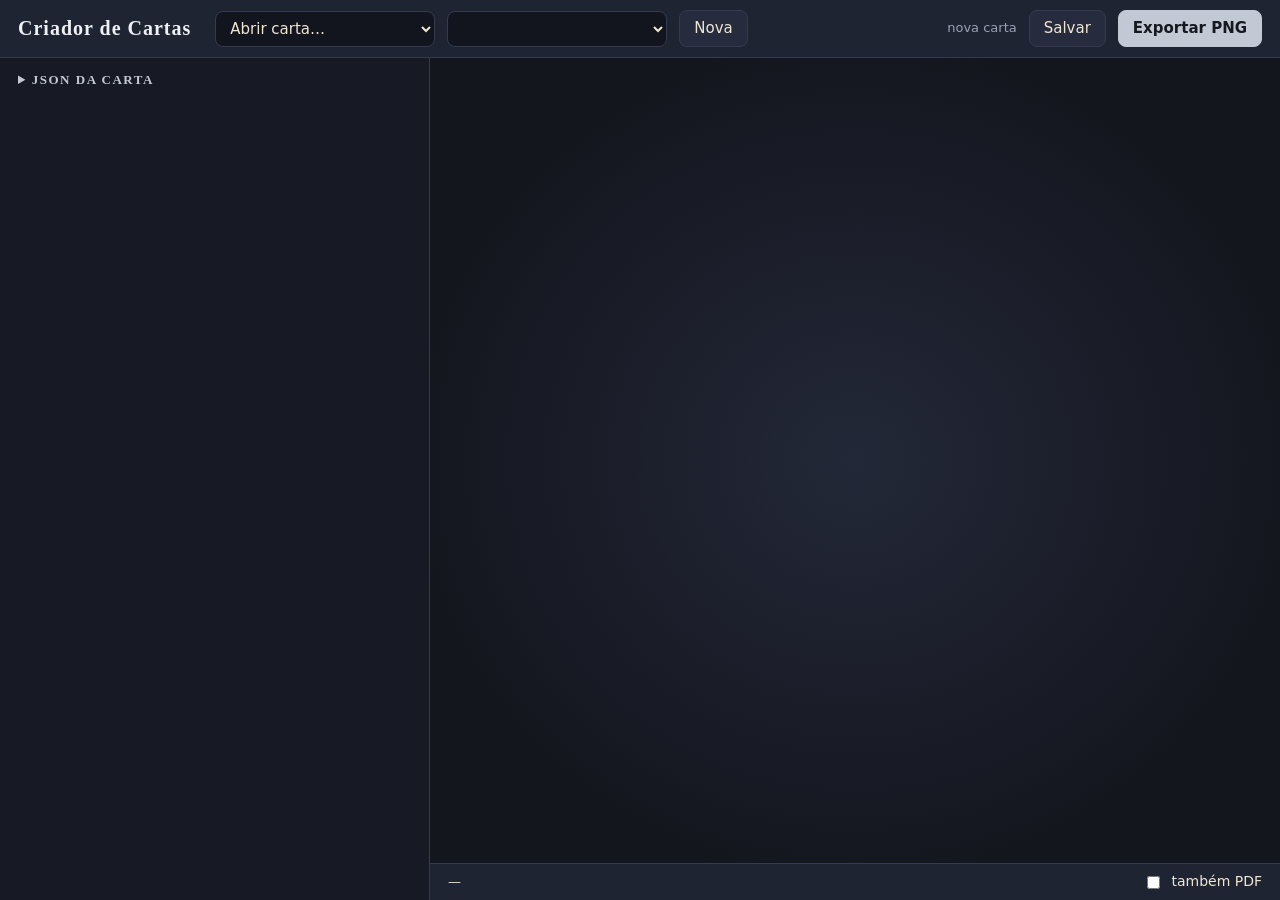
==== app/index.html @ af1a57b7 "Frames das cartas, gerador e app de teste Frame comum para todos os tipos de carta (ação, personagem" ====
<!doctype html>
<html lang="pt-BR">
<head>
<meta charset="utf-8">
<meta name="viewport" content="width=device-width, initial-scale=1">
<title>Criador de Cartas</title>
<link rel="icon" href="data:,">
<style>
  @font-face { font-family: "Cinzel"; src: url("/raiz/frames/fontes/Cinzel.ttf"); font-weight: 400 900; }
  @font-face { font-family: "Source Sans 3"; src: url("/raiz/frames/fontes/SourceSans3.ttf"); font-weight: 200 900; }

  :root {
    --fundo: #171a24; --painel: #1f2433; --painel-2: #262c3d; --linha: #343b50;
    --prata: #c3c9d4; --prata-clara: #eef0f4; --creme: #efe6d2; --cinza: #9aa0b4;
    --erro: #ff7a7a; --aviso: #f0c062; --ok: #7fd18b;
  }
  * { box-sizing: border-box; }
  body { margin: 0; background: var(--fundo); color: var(--creme); font: 15px/1.4 "Source Sans 3", system-ui, sans-serif; height: 100vh; display: flex; flex-direction: column; }
  button, input, select, textarea { font: inherit; color: inherit; }

  header {
    display: flex; align-items: center; gap: 12px; flex-wrap: wrap;
    padding: 10px 18px; background: var(--painel); border-bottom: 1px solid var(--linha);
  }
  header h1 { font: 700 20px "Cinzel", serif; margin: 0 12px 0 0; color: var(--prata-clara); letter-spacing: 1px; }
  .espaco { flex: 1; }
  .estado { font-size: 13px; color: var(--cinza); }
  .estado.sujo { color: var(--aviso); }

  .botao {
    background: var(--painel-2); border: 1px solid var(--linha); border-radius: 8px;
    padding: 7px 14px; cursor: pointer;
  }
  .botao:hover { border-color: var(--prata); }
  .botao.principal { background: var(--prata); border-color: var(--prata); color: #15181f; font-weight: 700; }
  .botao.principal:hover { background: var(--prata-clara); }
  .botao:disabled { opacity: .5; cursor: wait; }
  select, input[type=text], input[type=number], textarea {
    background: #12151e; border: 1px solid var(--linha); border-radius: 8px; padding: 7px 10px; width: 100%;
  }
  select:focus, input:focus, textarea:focus { outline: none; border-color: var(--prata); }
  header select { width: auto; min-width: 220px; }

  main { flex: 1; min-height: 0; display: grid; grid-template-columns: 430px 1fr; }
  aside { overflow-y: auto; padding: 14px 18px 40px; border-right: 1px solid var(--linha); }

  fieldset { border: none; margin: 0 0 18px; padding: 0; }
  legend { font: 700 13px "Cinzel", serif; letter-spacing: 1.5px; color: var(--prata); text-transform: uppercase; margin-bottom: 8px; padding: 0; }
  label { display: block; font-size: 13px; color: var(--cinza); margin: 10px 0 4px; }
  .linha { display: grid; grid-template-columns: 1fr 1fr 1fr; gap: 10px; }
  .linha label { margin-top: 0; }
  .dica { font-size: 12px; color: var(--cinza); margin-top: 4px; }
  textarea { resize: vertical; min-height: 70px; }
  .check { display: flex; align-items: center; gap: 8px; color: var(--creme); font-size: 14px; margin-top: 10px; }

  .segmentado { display: inline-flex; border: 1px solid var(--linha); border-radius: 8px; overflow: hidden; }
  .segmentado button { background: #12151e; border: none; padding: 6px 16px; cursor: pointer; font-family: "Cinzel", serif; font-weight: 700; }
  .segmentado button + button { border-left: 1px solid var(--linha); }
  .segmentado button.ativo { background: var(--prata); color: #15181f; }

  .fichas { display: flex; flex-wrap: wrap; gap: 6px; }
  .ficha {
    position: relative; display: flex; align-items: center; gap: 6px;
    background: #12151e; border: 1px solid var(--linha); border-radius: 20px;
    padding: 4px 12px 4px 5px; cursor: pointer; font-size: 14px;
  }
  .ficha img { width: 24px; height: 24px; }
  .ficha.estandarte img { width: 20px; height: 25px; }
  .ficha:hover { border-color: var(--cinza); }
  .ficha.ativo { border-color: var(--prata); background: #262a33; }
  .ficha .ordem {
    position: absolute; top: -6px; right: -4px; min-width: 17px; height: 17px; border-radius: 9px;
    background: var(--prata); color: #15181f; font-size: 11px; font-weight: 700;
    display: none; align-items: center; justify-content: center;
  }
  .ficha.ativo .ordem { display: flex; }
  .ficha.ativo .ordem:empty { display: none; }

  .stepper { display: flex; align-items: center; gap: 0; }
  .stepper button { width: 34px; height: 36px; background: var(--painel-2); border: 1px solid var(--linha); cursor: pointer; }
  .stepper button:first-child { border-radius: 8px 0 0 8px; }
  .stepper button:last-child { border-radius: 0 8px 8px 0; }
  .stepper input { border-radius: 0; text-align: center; width: 56px; height: 36px; }

  input[type=range] { width: 100%; accent-color: var(--prata); }
  details summary { cursor: pointer; color: var(--prata); font: 700 13px "Cinzel", serif; letter-spacing: 1.5px; text-transform: uppercase; }
  #json { font: 13px/1.4 Consolas, monospace; min-height: 260px; margin-top: 8px; }
  #json.invalido { border-color: var(--erro); }

  section.previa { display: flex; flex-direction: column; min-width: 0; min-height: 0; }
  .palco { flex: 1; min-height: 0; position: relative; overflow: hidden; display: flex; align-items: center; justify-content: center; padding: 20px;
           background: radial-gradient(ellipse at center, #232838 0%, #14161e 75%); }
  .palco iframe { border: none; background: transparent; transform-origin: center center; flex: none; }
  .barra-previa { display: flex; align-items: center; gap: 10px; padding: 8px 18px; border-top: 1px solid var(--linha); background: var(--painel); font-size: 13px; }
  .mensagens { max-height: 150px; overflow-y: auto; padding: 0 18px; background: var(--painel); }
  .mensagens div { padding: 3px 0; font-size: 13px; }
  .mensagens .erro { color: var(--erro); }
  .mensagens .aviso { color: var(--aviso); }
  .mensagens .ok { color: var(--ok); }
  .exportadas { display: flex; gap: 10px; padding: 8px 18px 12px; background: var(--painel); flex-wrap: wrap; }
  .exportadas a img { height: 120px; border-radius: 6px; display: block; }
  .exportadas:empty { display: none; }
  .arte-controle + .arte-controle { margin-top: 6px; }
  .sem-campos { color: var(--cinza); font-size: 13px; }
  .abas { display: flex; gap: 0; margin: 4px 0 14px; border-bottom: 1px solid var(--linha); }
  .abas button {
    background: none; border: none; border-bottom: 2px solid transparent; margin-bottom: -1px;
    padding: 8px 16px; cursor: pointer; color: var(--cinza);
    font: 700 13px "Cinzel", serif; letter-spacing: 1.5px; text-transform: uppercase;
  }
  .abas button.ativo { color: var(--prata-clara); border-bottom-color: var(--prata); }
</style>
</head>
<body>
<header>
  <h1>Criador de Cartas</h1>
  <select id="abrir" title="Abrir uma carta de cards/"><option value="">Abrir carta…</option></select>
  <select id="novo-tipo" title="Tipo da nova carta"></select>
  <button class="botao" id="nova">Nova</button>
  <span class="espaco"></span>
  <span class="estado" id="estado">nova carta</span>
  <button class="botao" id="salvar" title="Ctrl+S">Salvar</button>
  <button class="botao principal" id="exportar">Exportar PNG</button>
</header>

<main>
  <aside>
    <div id="formulario"></div>
    <details id="det-json">
      <summary>JSON da carta</summary>
      <textarea id="json" spellcheck="false"></textarea>
      <div class="dica" id="json-erro"></div>
    </details>
  </aside>

  <section class="previa">
    <div class="palco" id="palco"><iframe id="quadro" title="Pré-visualização"></iframe></div>
    <div class="barra-previa">
      <span id="resumo">—</span>
      <span class="espaco"></span>
      <label class="check" style="margin:0"><input type="checkbox" id="exportar-pdf"> também PDF</label>
    </div>
    <div class="mensagens" id="mensagens"></div>
    <div class="exportadas" id="exportadas"></div>
  </section>
</main>

<script>
const $ = s => document.querySelector(s);
const estado = { cfg: null, carta: {}, arquivo: null, sujo: false, timer: null, pedido: 0, chaveForm: "" };
const DICA_CHAVES = "Palavras-chave vão no texto (ex.: Escudo 2. Distante.); as que têm ícone aparecem sozinhas na carta.";
const NOMES_TIPO = { acao: "Ação", personagem: "Personagem", item: "Item lendário", campo: "Campo de batalha",
                     retiro: "Retiro", runa: "Runa", quest: "Quest" };

async function api(caminho, corpo) {
  const r = await fetch(caminho, corpo === undefined ? {} : {
    method: "POST", headers: { "Content-Type": "application/json" }, body: JSON.stringify(corpo) });
  const d = await r.json();
  if (!r.ok) throw new Error(d.erro || r.statusText);
  return d;
}

function normal(t) {
  return String(t).normalize("NFKD").replace(/[̀-ͯ]/g, "").toLowerCase().replace(/[^a-z0-9]+/g, "-").replace(/^-|-$/g, "");
}

// ---------- caminhos dentro da carta ("frente.poder") ----------

function ler(caminho) {
  return caminho.split(".").reduce((o, k) => (o == null ? undefined : o[k]), estado.carta);
}
function gravar(caminho, valor) {
  const partes = caminho.split(".");
  let o = estado.carta;
  partes.slice(0, -1).forEach((k, i) => { o = (o[k] ??= /^\d+$/.test(partes[i + 1]) ? [] : {}); });
  const ultima = partes.at(-1);
  if (Array.isArray(o)) o[+ultima] = valor ?? "";  // em lista, vazio vira "" para não abrir buraco
  else if (valor === undefined || valor === "") delete o[ultima]; else o[ultima] = valor;
}

// ---------- controles do formulário ----------
// Cada controle devolve um elemento e registra uma função que relê o valor da carta.

let atualizadores = [];
const aoAtualizar = f => atualizadores.push(f);
const livre = (el, forcar) => forcar || document.activeElement !== el;

function el(tag, attrs = {}, ...filhos) {
  const e = document.createElement(tag);
  for (const [k, v] of Object.entries(attrs)) {
    if (k === "class") e.className = v; else if (k.startsWith("on")) e[k] = v; else e.setAttribute(k, v);
  }
  for (const f of filhos) if (f != null) e.append(f);
  return e;
}
const rotulo = (texto, dica) => el("label", {}, texto, dica ? el("span", { class: "dica" }, " " + dica) : null);

function texto(campo, nome, { ph = "" } = {}) {
  const i = el("input", { type: "text", placeholder: ph });
  i.oninput = () => { gravar(campo, i.value); alterou(); };
  aoAtualizar(f => { if (livre(i, f)) i.value = ler(campo) ?? ""; });
  return el("div", {}, rotulo(nome), i);
}

function area(campo, nome, { dica = "", linhas = 3 } = {}) {
  const i = el("textarea", { rows: linhas });
  i.oninput = () => { gravar(campo, i.value); alterou(); };
  aoAtualizar(f => { if (livre(i, f)) i.value = ler(campo) ?? ""; });
  return el("div", {}, rotulo(nome), i, dica ? el("div", { class: "dica" }, dica) : null);
}

// vazio: o que gravar quando o campo fica em branco (undefined apaga a chave)
function numero(campo, nome, { ph = "", vazio = undefined, min = 0 } = {}) {
  const i = el("input", { type: "number", min, placeholder: ph });
  i.oninput = () => { gravar(campo, i.value === "" ? vazio : (i.value === "X" ? "X" : +i.value)); alterou(); };
  aoAtualizar(f => { if (livre(i, f)) i.value = ler(campo) ?? ""; });
  return el("div", {}, rotulo(nome), i);
}

function check(campo, nome, { aoMudar } = {}) {
  const i = el("input", { type: "checkbox" });
  i.onchange = () => { aoMudar ? aoMudar(i.checked) : gravar(campo, i.checked || undefined); alterou(); };
  aoAtualizar(() => { i.checked = !!ler(campo); });
  return el("label", { class: "check" }, i, " " + nome);
}

function stepper(campo, nome) {
  const i = el("input", { type: "number", min: 0 });
  const mudar = v => { gravar(campo, Math.max(0, v)); alterou(); };
  i.oninput = () => mudar(+i.value || 0);
  aoAtualizar(f => { if (livre(i, f)) i.value = ler(campo) || 0; });
  return el("div", {}, rotulo(nome),
    el("div", { class: "stepper" },
      el("button", { type: "button", onclick: () => mudar((ler(campo) || 0) - 1) }, "−"), i,
      el("button", { type: "button", onclick: () => mudar((ler(campo) || 0) + 1) }, "+")));
}

function ato(campo, nome, { opcional = false } = {}) {
  const opcoes = (opcional ? [["", "—"]] : []).concat([[1, "I"], [2, "II"], [3, "III"]]);
  const caixa = el("div", { class: "segmentado" });
  for (const [v, t] of opcoes) {
    caixa.append(el("button", { type: "button", "data-v": v, onclick: () => { gravar(campo, v === "" ? undefined : v); alterou(); } }, t));
  }
  aoAtualizar(() => {
    const atual = ler(campo) ?? (opcional ? "" : 1);
    for (const b of caixa.children) b.classList.toggle("ativo", b.dataset.v == atual);
  });
  return el("div", {}, rotulo(nome), caixa);
}

function selecao(campo, nome, opcoes, { aoMudar } = {}) {
  const s = el("select");
  for (const [v, t] of opcoes) s.add(new Option(t, v));
  s.onchange = () => { gravar(campo, s.value); if (aoMudar) aoMudar(s.value); alterou(); };
  aoAtualizar(() => {
    const atual = normal(ler(campo) ?? "");
    const op = [...s.options].find(o => normal(o.value) === atual);
    s.value = op ? op.value : "";
  });
  return el("div", {}, rotulo(nome), s);
}

// fichas clicáveis com ícone; max limita a quantidade; unico grava uma string em vez de lista
function fichas(campo, nome, fonte, { max = Infinity, unico = false, dica = "" } = {}) {
  const caixa = el("div", { class: "fichas" });
  const atuais = () => { const v = ler(campo); return v == null || v === "" ? [] : [].concat(v); };
  for (const it of estado.cfg[fonte]) {
    const b = el("button", { type: "button", class: "ficha" + (fonte === "classes" ? " estandarte" : ""), "data-chave": it.chave },
      it.icone ? el("img", { src: it.icone, alt: "" }) : null, el("span", {}, it.nome), el("span", { class: "ordem" }));
    b.onclick = () => {
      let lista = atuais().filter(x => normal(x) !== it.chave);
      if (lista.length === atuais().length) {
        if (unico) lista = [it.chave];
        else if (lista.length >= max) return mensagem("aviso", `No máximo ${max} em "${nome}".`, true);
        else lista.push(it.chave);
      }
      gravar(campo, unico ? lista[0] : lista);
      alterou();
    };
    caixa.append(b);
  }
  aoAtualizar(() => {
    const chaves = atuais().map(normal);
    for (const b of caixa.children) {
      const i = chaves.indexOf(b.dataset.chave);
      b.classList.toggle("ativo", i >= 0);
      b.querySelector(".ordem").textContent = i >= 0 && !unico ? i + 1 : "";
    }
  });
  return el("div", {}, rotulo(nome, dica), caixa);
}

// opção de separar a dupla classe; só aparece com 2 classes
function separarDupla(base = "") {
  const i = el("input", { type: "checkbox" });
  const lbl = el("label", { class: "check" }, i, " Mostrar as duas classes em estandartes separados");
  i.onchange = () => { gravar(base + "classe_dupla", i.checked ? false : undefined); alterou(); };
  aoAtualizar(() => {
    lbl.hidden = [].concat(ler(base + "classes") || []).length !== 2;
    i.checked = ler(base + "classe_dupla") === false;
  });
  return lbl;
}


// arte de um objeto (a carta, ou a frente/verso do personagem)
function arte(base = "") {
  const s = el("select", { class: "arte-controle" });
  const encher = () => {
    s.length = 0;
    s.add(new Option("(sem arte)", ""));
    for (const a of estado.cfg.artes) s.add(new Option(a, a));
  };
  encher();
  s.onchange = () => { gravar(base + "arte", s.value || undefined); alterou(); };
  const envio = el("input", { type: "file", accept: ".png,.jpg,.jpeg,.webp" });
  envio.onchange = async () => {
    const f = envio.files[0];
    if (!f) return;
    try {
      const r = await fetch("/api/arte", { method: "POST", headers: { "X-Nome": encodeURIComponent(f.name) }, body: f });
      const d = await r.json();
      if (!r.ok) throw new Error(d.erro);
      if (!estado.cfg.artes.includes(d.arte)) estado.cfg.artes.push(d.arte);
      encher();
      gravar(base + "arte", d.arte);
      alterou();
      mensagem("ok", `Arte salva em ${d.arte}.`, true);
    } catch (err) { mensagem("erro", "Falha ao enviar a arte: " + err.message, true); }
    envio.value = "";
  };
  const px = el("input", { type: "range", min: 0, max: 100 });
  const py = el("input", { type: "range", min: 0, max: 100 });
  const zm = el("input", { type: "range", min: 1, max: 2.5, step: 0.05 });
  const vx = el("span", { class: "dica" }), vy = el("span", { class: "dica" }), vz = el("span", { class: "dica" });
  const posicao = () => {
    gravar(base + "arte_posicao", px.value == 50 && py.value == 40 ? undefined : `${px.value}% ${py.value}%`);
    gravar(base + "arte_zoom", +zm.value === 1 ? undefined : +zm.value);
    alterou();
  };
  px.oninput = py.oninput = zm.oninput = posicao;
  aoAtualizar(() => {
    const a = ler(base + "arte") || "";
    if (a && ![...s.options].some(o => o.value === a)) s.add(new Option(a + " (não encontrada)", a));
    s.value = a;
    const [x, y] = (ler(base + "arte_posicao") || "50% 40%").split(/\s+/).map(parseFloat);
    px.value = isNaN(x) ? 50 : x; py.value = isNaN(y) ? 40 : y;
    zm.value = ler(base + "arte_zoom") || 1;
    vx.textContent = px.value + "%"; vy.textContent = py.value + "%"; vz.textContent = (+zm.value).toFixed(2) + "×";
  });
  return el("div", {}, s, rotulo("Enviar imagem (salva em arte/)"), envio,
    el("label", {}, "Posição horizontal ", vx), px,
    el("label", {}, "Posição vertical ", vy), py,
    el("label", {}, "Zoom ", vz), zm);
}

// abas: { chave: [título, [elementos]] }; a aba aberta é lembrada em estado.aba
function abas(defs) {
  const chaves = Object.keys(defs);
  if (!chaves.includes(estado.aba)) estado.aba = chaves[0];
  const barra = el("div", { class: "abas" });
  const paineis = {};
  const mostrar = k => {
    estado.aba = k;
    for (const b of barra.children) b.classList.toggle("ativo", b.dataset.aba === k);
    for (const [c, pn] of Object.entries(paineis)) pn.hidden = c !== k;
  };
  for (const [k, [titulo, filhos]] of Object.entries(defs)) {
    barra.append(el("button", { type: "button", "data-aba": k, onclick: () => mostrar(k) }, titulo));
    paineis[k] = el("div", {}, ...filhos);
  }
  mostrar(estado.aba);
  return [barra, ...Object.values(paineis)];
}

const linha = (...filhos) => el("div", { class: "linha", style: `grid-template-columns: repeat(${filhos.length}, 1fr)` }, ...filhos);
const secao = (titulo, ...filhos) => el("fieldset", {}, el("legend", {}, titulo), ...filhos);

// ---------- formulário de cada tipo ----------

// ficha: null (o tipo não pode ser ficha) ou { rotulo, aoMudar }
function secaoCarta(ficha = null) {
  const estrelas = numero("estrelas", "Estrelas", { vazio: 0 });
  aoAtualizar(() => { estrelas.hidden = !!ler("ficha"); });
  return secao("Carta",
    texto("nome", "Nome"),
    linha(texto("numero", "Número", { ph: "001" }), estrelas),
    ficha ? check("ficha", ficha.rotulo, { aoMudar: ficha.aoMudar }) : null,
    ficha ? el("div", { class: "dica" }, "Fichas não têm estrelas (livro, seção 3).") : null);
}
const secaoTexto = (efeito = "Efeito", extra = null) => secao("Texto",
  area("texto", efeito, { dica: "**negrito**, *itálico*; cada linha vira um parágrafo.", linhas: 5 }),
  extra || area("ambientacao", "Ambientação", { linhas: 2 }));
const classes = (base = "") => [fichas(base + "classes", "Classes", "classes", { dica: "(a 1ª fica à esquerda no estandarte duplo)" }), separarDupla(base)];

const FORMULARIOS = {
  acao: () => [
    secaoCarta(),
    secao("Ação",
      ato("ato_minimo", "Ato mínimo"),
      fichas("elementos", "Elementos", "elementos", { max: 3, dica: "(até 3, na ordem do círculo e das cores)" }),
      stepper("custo_carga", "Custo de carga"),
      ...classes(),
      fichas("subtipos", "Subtipos", "subtipos")),
    secaoTexto(),
    secao("Arte", arte()),
  ],

  personagem: () => {
    const fichaOpcao = { rotulo: "Aliado comum (ficha): uma face, sem elemento, nível nem enredo", aoMudar: virarAliadoComum };
    if (estado.carta.ficha) {
      return [secaoCarta(fichaOpcao),
        secao("Aliado comum",
          ...classes(),
          linha(texto("raca", "Raça"), texto("cla", "Clã"), texto("funcao", "Função")),
          linha(numero("poder", "Poder"), el("div"))),
        secaoTexto(), secao("Arte", arte())];
    }
    return [secaoCarta(fichaOpcao),
      secao("Personagem",
        fichas("elemento", "Elemento", "elementos", { unico: true, dica: "(1; gera a runa dele e define a cor)" }),
        ...classes(),
        linha(texto("raca", "Raça"), texto("cla", "Clã"), texto("funcao", "Função"))),
      ...abas({
        frente: ["Frente", [
          secao("Forma base",
            linha(numero("frente.poder", "Poder"), el("div")),
            area("frente.texto", "Efeito", { linhas: 4, dica: DICA_CHAVES })),
          secao("Evolução",
            linha(numero("frente.evolui_nivel", "Nível mínimo", { ph: "no triângulo" }), el("div")),
            area("frente.evolui", "Condição para evoluir", { linhas: 2 })),
          secao("Arte da frente", arte("frente."))]],
        verso: ["Verso", [
          secao("Forma evoluída",
            texto("verso.nome", "Nome"),
            linha(numero("verso.poder", "Poder"), el("div")),
            area("verso.texto", "Efeito", { linhas: 4, dica: DICA_CHAVES })),
          secao("Ascensão",
            linha(numero("verso.ascensao_nivel", "Nível mínimo", { ph: "6 a 11" }), el("div")),
            area("verso.ascende", "Condição para ascender", { linhas: 2 })),
          secao("Arte do verso", arte("verso."))]],
      }),
    ];
  },

  item: () => [
    secaoCarta({ rotulo: "Item comum (ficha)" }),
    secao(estado.carta.ficha ? "Item comum" : "Item lendário",
      ato("ato_minimo", "Ato mínimo", { opcional: true }),
      selecao("slot", "Slot", estado.cfg.slots.map(s => [s.nome, s.nome])),
      linha(numero("custo_moedas", "Custo em moedas", { ph: "sem custo" }), el("div")),
      el("div", { class: "dica" }, "Opcional. É o preço para trazer o item com Abra o mercado; itens também entram por outros efeitos.")),
    secaoTexto(),
    secao("Arte", arte()),
  ],

  local: () => [
    secaoCarta(),
    secao(NOMES_TIPO[estado.carta.tipo] || "Local",
      selecao("tipo", "Tipo", [["campo", "Campo de batalha"], ["retiro", "Retiro"], ["runa", "Runa"]], { aoMudar: ajustarRuna }),
      fichas("elemento", "Elemento", "elementos", { unico: true, dica: "(obrigatório; a runa que a carta fornece)" }),
      ato("ato_minimo", "Ato mínimo", { opcional: true }),
      check("avancado", "Avançado (entra por cima de um básico seu)", { aoMudar: v => { gravar("avancado", v || undefined); ajustarRuna(); } }),
      estado.carta.tipo === "runa" ? el("div", { class: "dica" }, "Runa básica é sempre ficha, gerada na preparação; só a avançada vem do deck de Eventos (livro, seção 6). A básica é só nome, elemento e arte; a avançada ganha a moldura rúnica e a caixa de texto.") : null),
    ...(estado.carta.tipo === "runa" && !estado.carta.avancado ? [] : [secaoTexto()]),
    secao("Arte", arte()),
  ],

  quest: () => [
    secaoCarta(),
    el("div", { class: "dica", style: "margin: -8px 0 14px" },
      "A pilha de quests é embaralhada: a mesma quest pode sair em qualquer ato. Escreva a condição de cada um (fica mais difícil a cada ato)."),
    secao("Atos",
      area("atos.0", "Ato I", { linhas: 3 }),
      area("atos.1", "Ato II", { linhas: 3 }),
      area("atos.2", "Ato III", { linhas: 3, dica: "**negrito**, *itálico*; cada linha vira um parágrafo." })),
    secao("Recompensa adicional",
      area("recompensa", "Recompensa (opcional)", { linhas: 2, dica: "Se houver, os atos encolhem e a caixa da recompensa aparece embaixo." })),
    secao("Arte", arte()),
  ],
};
const grupo = tipo => ["campo", "retiro", "runa"].includes(tipo) ? "local" : tipo;

// personagem único (duas faces) <-> aliado comum (ficha, uma face, sem elemento/enredo/estrelas)
const CAMPOS_FACE = ["poder", "texto", "arte", "arte_posicao", "arte_zoom"];
function virarAliadoComum(ligar) {
  const c = estado.carta;
  if (ligar) {
    for (const k of CAMPOS_FACE) if (c.frente && k in c.frente) c[k] = c.frente[k];
    for (const k of ["frente", "verso", "elemento", "enredo", "estrelas"]) delete c[k];
    c.ficha = true;
  } else {
    c.frente = {};
    for (const k of CAMPOS_FACE) if (k in c) { c.frente[k] = c[k]; delete c[k]; }
    c.frente.poder ??= 0;
    c.frente.evolui_nivel ??= 3;
    c.frente.evolui ??= "";
    c.verso = { nome: c.nome || "", poder: c.frente.poder, ascensao_nivel: 8, texto: "", ascende: "" };
    c.estrelas = 0;
    delete c.ficha;
  }
}

// runa: básica é ficha, avançada não; campo e retiro nunca são ficha
function ajustarRuna() {
  const c = estado.carta;
  if (c.tipo === "runa" && !c.avancado) { c.ficha = true; delete c.estrelas; }
  else { delete c.ficha; c.estrelas ??= 0; }
}

function montarFormulario() {
  const tipo = grupo(estado.carta.tipo);
  const chave = [tipo, estado.carta.tipo, !!estado.carta.ficha].join(":");
  if (chave === estado.chaveForm) return;
  estado.chaveForm = chave;
  atualizadores = [];
  const f = $("#formulario");
  f.innerHTML = "";
  const montar = FORMULARIOS[tipo];
  if (!montar) {
    f.append(el("p", { class: "sem-campos" }, `Tipo "${estado.carta.tipo}" sem formulário: edite pelo JSON abaixo.`));
    $("#det-json").open = true;
    return;
  }
  f.append(...montar());
  preencher(true);
}

function preencher(forcar = false) {
  montarFormulario();
  for (const a of atualizadores) a(forcar);
  const j = $("#json");
  if (livre(j, forcar)) {
    j.value = JSON.stringify(estado.carta, null, 2);
    j.classList.remove("invalido");
    $("#json-erro").textContent = "";
  }
}

function alterou() {
  estado.sujo = true;
  atualizarEstado();
  preencher();
  clearTimeout(estado.timer);
  estado.timer = setTimeout(previa, 180);
}

function atualizarEstado() {
  const e = $("#estado");
  e.textContent = (estado.arquivo ? "cards/" + estado.arquivo : "nova carta") + (estado.sujo ? " · não salvo" : " · salvo");
  e.classList.toggle("sujo", estado.sujo);
}

$("#json").addEventListener("input", e => {
  try {
    const d = JSON.parse(e.target.value);
    if (typeof d !== "object" || Array.isArray(d) || d === null) throw new Error("precisa ser um objeto");
    estado.carta = d;
    e.target.classList.remove("invalido");
    $("#json-erro").textContent = "";
    alterou();
  } catch (err) {
    e.target.classList.add("invalido");
    $("#json-erro").textContent = "JSON inválido: " + err.message;
  }
});

// ---------- pré-visualização ----------

async function previa() {
  const n = ++estado.pedido;
  let r;
  try { r = await api("/api/previa", { carta: estado.carta, arquivo: estado.arquivo }); }
  catch (err) { return mostrarMensagens([["erro", "Servidor: " + err.message]]); }
  if (n !== estado.pedido) return;  // chegou uma resposta mais nova
  const msgs = r.erros.map(m => ["erro", m]).concat(r.avisos.map(m => ["aviso", m]));
  if (r.html) {
    const q = $("#quadro");
    q.onload = () => esperarAjuste(q, n, msgs);
    q.srcdoc = r.html;
    q.style.width = (630 * r.faces + 30 * (r.faces - 1)) + "px";
    q.style.height = (r.legendas ? 912 : 880) + "px";
    escalar();
  }
  mostrarMensagens(msgs);
  $("#resumo").textContent = r.erros.length ? `${r.erros.length} erro(s): a carta não seria gerada` :
    `${r.faces} face(s) · 63 × 88 mm`;
}

function esperarAjuste(q, n, msgs) {
  const w = q.contentWindow;
  const tentar = () => {
    if (n !== estado.pedido) return;
    if (w.document.body && w.document.body.dataset.pronto === "1") {
      const extras = (w.__avisos || []).map(([_, m]) => ["aviso", "Ajuste: " + m]);
      if (extras.length) mostrarMensagens(msgs.concat(extras));
    } else setTimeout(tentar, 60);
  };
  tentar();
}

function escalar() {
  const q = $("#quadro"), p = $("#palco");
  const w = parseFloat(q.style.width) || 630, h = parseFloat(q.style.height) || 880;
  const s = Math.min((p.clientWidth - 40) / w, (p.clientHeight - 40) / h, 1.2);
  q.style.transform = `scale(${s})`;
  q.style.margin = `${-(h * (1 - s)) / 2}px ${-(w * (1 - s)) / 2}px`;
}
new ResizeObserver(escalar).observe($("#palco"));

let fixas = [];
function mostrarMensagens(msgs) {
  const caixa = $("#mensagens");
  caixa.innerHTML = "";
  for (const [tipo, texto] of fixas.concat(msgs)) {
    const d = document.createElement("div");
    d.className = tipo;
    d.textContent = (tipo === "erro" ? "Erro: " : tipo === "aviso" ? "Aviso: " : "") + texto;
    caixa.appendChild(d);
  }
}
function mensagem(tipo, texto, temporaria) {
  fixas = [[tipo, texto]];
  mostrarMensagens([]);
  if (temporaria) setTimeout(() => { fixas = []; previa(); }, 4000);
}

// ---------- abrir, nova, salvar, exportar ----------

async function carregarLista() {
  const lista = await api("/api/cartas");
  const s = $("#abrir");
  s.length = 1;
  for (const c of lista) s.add(new Option(`${c.nome || c.arquivo}  ·  ${NOMES_TIPO[c.tipo] || c.tipo}`, c.arquivo));
  s.value = estado.arquivo || "";
}

function carregar(carta, arquivo, sujo) {
  estado.carta = carta;
  estado.arquivo = arquivo;
  estado.sujo = sujo;
  $("#abrir").value = arquivo || "";
  $("#exportadas").innerHTML = "";
  preencher(true); atualizarEstado(); previa();
}

$("#abrir").onchange = async e => {
  if (!e.target.value) return;
  if (estado.sujo && !confirm("Descartar as alterações não salvas?")) { e.target.value = estado.arquivo || ""; return; }
  carregar(await api("/api/carta?arquivo=" + encodeURIComponent(e.target.value)), e.target.value, false);
};

$("#nova").onclick = () => {
  if (estado.sujo && !confirm("Descartar as alterações não salvas?")) return;
  novaCarta($("#novo-tipo").value);
};
function novaCarta(tipo, sujo = true) {
  const c = structuredClone(estado.cfg.modelos[tipo]);
  c.nome = "Nova carta";
  for (const o of [c, c.frente, c.verso]) if (o) delete o.arte;
  if (c.verso) c.verso.nome = "Nova carta evoluída";
  carregar(c, null, sujo);
}

async function salvar() {
  try {
    const r = await api("/api/salvar", { carta: estado.carta, arquivo: estado.arquivo });
    estado.arquivo = r.arquivo;
    estado.sujo = false;
    atualizarEstado();
    await carregarLista();
    return true;
  } catch (err) { mensagem("erro", "Falha ao salvar: " + err.message); return false; }
}
$("#salvar").onclick = salvar;
addEventListener("keydown", e => { if ((e.ctrlKey || e.metaKey) && e.key === "s") { e.preventDefault(); salvar(); } });

$("#exportar").onclick = async () => {
  const b = $("#exportar");
  if ((estado.sujo || !estado.arquivo) && !(await salvar())) return;
  b.disabled = true; b.textContent = "Exportando…";
  try {
    const r = await api("/api/exportar", { arquivo: estado.arquivo, pdf: $("#exportar-pdf").checked });
    $("#exportadas").innerHTML = r.pngs.map(u => `<a href="${u}?t=${Date.now()}" target="_blank" title="Abrir PNG"><img src="${u}?t=${Date.now()}" alt=""></a>`).join("");
    fixas = [];
    mostrarMensagens(r.saida.split("\n").filter(Boolean).map(l => [r.ok ? (/ERRO/.test(l) ? "erro" : /aviso/.test(l) ? "aviso" : "ok") : "erro", l.trim()]));
  } catch (err) { mensagem("erro", "Falha ao exportar: " + err.message); }
  b.disabled = false; b.textContent = "Exportar PNG";
};

addEventListener("beforeunload", e => { if (estado.sujo) { e.preventDefault(); e.returnValue = ""; } });

// ---------- início ----------

(async () => {
  estado.cfg = await api("/api/config");
  for (const t of estado.cfg.tipos) $("#novo-tipo").add(new Option(NOMES_TIPO[t] || t, t));
  await carregarLista();
  novaCarta("acao", false);
})();
</script>
</body>
</html>
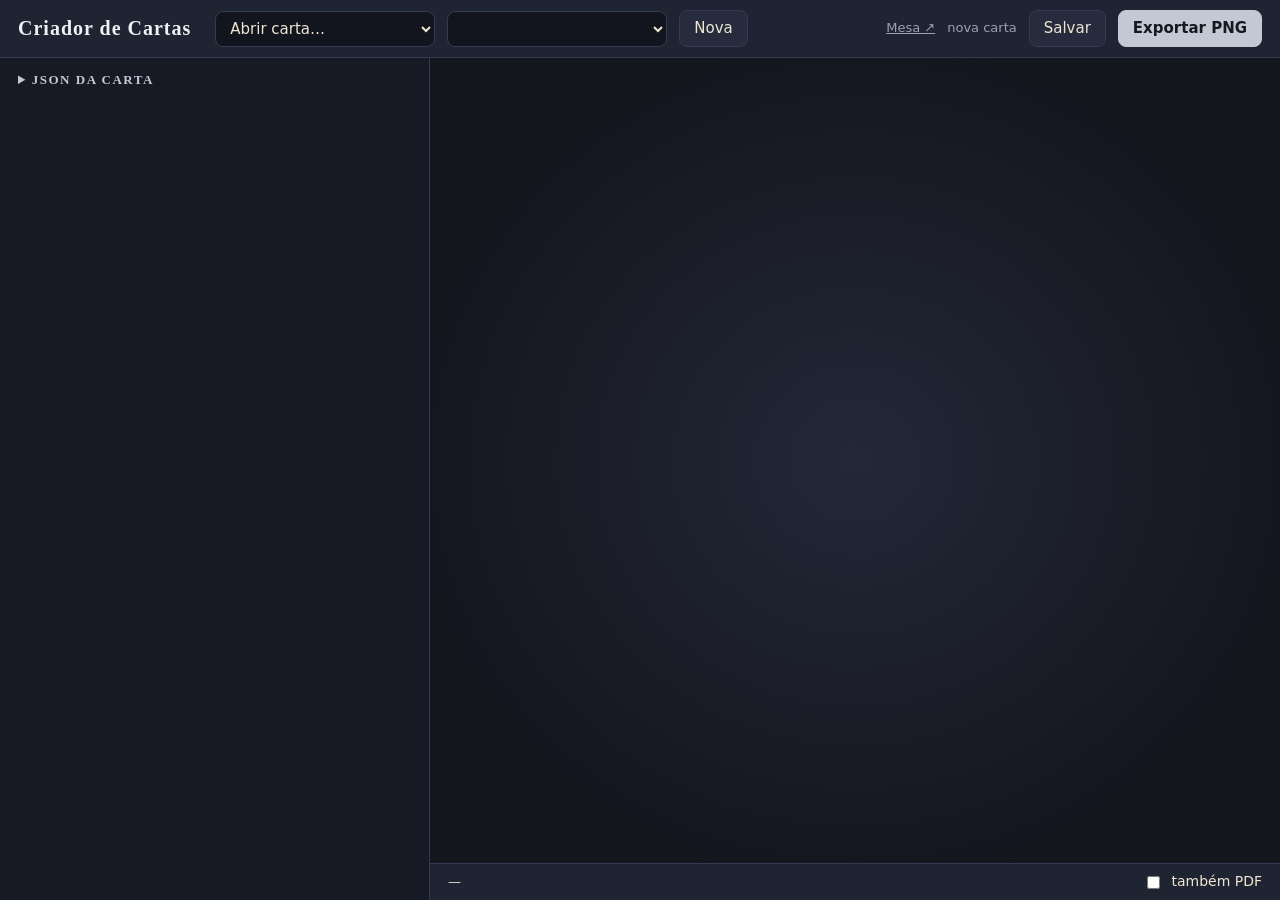
==== commit 4688afff: "Mesa virtual: deckbuilder e partida, com exportação automática do criador - mesa.py (porta 8766): de" ====
--- a/app/index.html
+++ b/app/index.html
@@ -118,6 +118,7 @@
   <select id="novo-tipo" title="Tipo da nova carta"></select>
   <button class="botao" id="nova">Nova</button>
   <span class="espaco"></span>
+  <a class="estado" id="link-mesa" href="http://localhost:8766/decks" target="_blank" rel="noopener" title="Deckbuilder e partida (python mesa.py)">Mesa ↗</a>
   <span class="estado" id="estado">nova carta</span>
   <button class="botao" id="salvar" title="Ctrl+S">Salvar</button>
   <button class="botao principal" id="exportar">Exportar PNG</button>
@@ -149,8 +150,8 @@
 const $ = s => document.querySelector(s);
 const estado = { cfg: null, carta: {}, arquivo: null, sujo: false, timer: null, pedido: 0, chaveForm: "" };
 const DICA_CHAVES = "Palavras-chave vão no texto (ex.: Escudo 2. Distante.); as que têm ícone aparecem sozinhas na carta.";
-const NOMES_TIPO = { acao: "Ação", personagem: "Personagem", item: "Item lendário", campo: "Campo de batalha",
-                     retiro: "Retiro", runa: "Runa", quest: "Quest" };
+const NOMES_TIPO = { acao: "Ação", protagonista: "Protagonista", personagem: "Personagem", item: "Item", campo: "Campo de batalha",
+                     retiro: "Retiro", runa: "Runa", quest: "Quest", ato: "Ato" };
 
 async function api(caminho, corpo) {
   const r = await fetch(caminho, corpo === undefined ? {} : {
@@ -303,7 +304,7 @@
 }
 
 
-// arte de um objeto (a carta, ou a frente/verso do personagem)
+// arte de um objeto (a carta, ou a frente/verso do protagonista ou personagem)
 function arte(base = "") {
   const s = el("select", { class: "arte-controle" });
   const encher = () => {
@@ -378,15 +379,12 @@
 
 // ---------- formulário de cada tipo ----------
 
-// ficha: null (o tipo não pode ser ficha) ou { rotulo, aoMudar }
-function secaoCarta(ficha = null) {
-  const estrelas = numero("estrelas", "Estrelas", { vazio: 0 });
-  aoAtualizar(() => { estrelas.hidden = !!ler("ficha"); });
+// semEstrelas: carta de Ato e runa
+function secaoCarta({ semEstrelas = false } = {}) {
+  const estrelas = semEstrelas ? el("div") : numero("estrelas", "Estrelas", { vazio: 0 });
   return secao("Carta",
     texto("nome", "Nome"),
-    linha(texto("numero", "Número", { ph: "001" }), estrelas),
-    ficha ? check("ficha", ficha.rotulo, { aoMudar: ficha.aoMudar }) : null,
-    ficha ? el("div", { class: "dica" }, "Fichas não têm estrelas (livro, seção 3).") : null);
+    linha(texto("numero", "Número", { ph: "001" }), estrelas));
 }
 const secaoTexto = (efeito = "Efeito", extra = null) => secao("Texto",
   area("texto", efeito, { dica: "**negrito**, *itálico*; cada linha vira um parágrafo.", linhas: 5 }),
@@ -406,46 +404,12 @@
     secao("Arte", arte()),
   ],
 
-  personagem: () => {
-    const fichaOpcao = { rotulo: "Aliado comum (ficha): uma face, sem elemento, nível nem enredo", aoMudar: virarAliadoComum };
-    if (estado.carta.ficha) {
-      return [secaoCarta(fichaOpcao),
-        secao("Aliado comum",
-          ...classes(),
-          linha(texto("raca", "Raça"), texto("cla", "Clã"), texto("funcao", "Função")),
-          linha(numero("poder", "Poder"), el("div"))),
-        secaoTexto(), secao("Arte", arte())];
-    }
-    return [secaoCarta(fichaOpcao),
-      secao("Personagem",
-        fichas("elemento", "Elemento", "elementos", { unico: true, dica: "(1; gera a runa dele e define a cor)" }),
-        ...classes(),
-        linha(texto("raca", "Raça"), texto("cla", "Clã"), texto("funcao", "Função"))),
-      ...abas({
-        frente: ["Frente", [
-          secao("Forma base",
-            linha(numero("frente.poder", "Poder"), el("div")),
-            area("frente.texto", "Efeito", { linhas: 4, dica: DICA_CHAVES })),
-          secao("Evolução",
-            linha(numero("frente.evolui_nivel", "Nível mínimo", { ph: "no triângulo" }), el("div")),
-            area("frente.evolui", "Condição para evoluir", { linhas: 2 })),
-          secao("Arte da frente", arte("frente."))]],
-        verso: ["Verso", [
-          secao("Forma evoluída",
-            texto("verso.nome", "Nome"),
-            linha(numero("verso.poder", "Poder"), el("div")),
-            area("verso.texto", "Efeito", { linhas: 4, dica: DICA_CHAVES })),
-          secao("Ascensão",
-            linha(numero("verso.ascensao_nivel", "Nível mínimo", { ph: "6 a 11" }), el("div")),
-            area("verso.ascende", "Condição para ascender", { linhas: 2 })),
-          secao("Arte do verso", arte("verso."))]],
-      }),
-    ];
-  },
-
+  protagonista: () => formularioUnidade(true),
+  personagem: () => formularioUnidade(false),
   item: () => [
-    secaoCarta({ rotulo: "Item comum (ficha)" }),
-    secao(estado.carta.ficha ? "Item comum" : "Item lendário",
+    secaoCarta(),
+    secao("Item",
+      check("unico", "Único (não se puxa outro com este nome na partida)"),
       ato("ato_minimo", "Ato mínimo", { opcional: true }),
       selecao("slot", "Slot", estado.cfg.slots.map(s => [s.nome, s.nome])),
       linha(numero("custo_moedas", "Custo em moedas", { ph: "sem custo" }), el("div")),
@@ -454,63 +418,104 @@
     secao("Arte", arte()),
   ],
 
-  local: () => [
+  local: () => {
+    const runa = estado.carta.tipo === "runa";
+    return [
+      secaoCarta({ semEstrelas: runa }),
+      secao(NOMES_TIPO[estado.carta.tipo] || "Local",
+        selecao("tipo", "Tipo", [["campo", "Campo de batalha"], ["retiro", "Retiro"], ["runa", "Runa"]], { aoMudar: ajustarRuna }),
+        fichas("elemento", "Elemento", "elementos", { unico: true, dica: "(obrigatório; a runa que a carta fornece)" }),
+        runa ? el("div", { class: "dica" }, "Fora dos decks, como campo e retiro. Só nome e elemento: sem efeito e sem estrelas (livro, seção 6).")
+          : ato("ato_minimo", "Ato mínimo", { opcional: true })),
+      ...(runa ? [] : [secaoTexto()]),
+      secao("Arte", arte()),
+    ];
+  },
+
+  quest: () => [
     secaoCarta(),
-    secao(NOMES_TIPO[estado.carta.tipo] || "Local",
-      selecao("tipo", "Tipo", [["campo", "Campo de batalha"], ["retiro", "Retiro"], ["runa", "Runa"]], { aoMudar: ajustarRuna }),
-      fichas("elemento", "Elemento", "elementos", { unico: true, dica: "(obrigatório; a runa que a carta fornece)" }),
-      ato("ato_minimo", "Ato mínimo", { opcional: true }),
-      check("avancado", "Avançado (entra por cima de um básico seu)", { aoMudar: v => { gravar("avancado", v || undefined); ajustarRuna(); } }),
-      estado.carta.tipo === "runa" ? el("div", { class: "dica" }, "Runa básica é sempre ficha, gerada na preparação; só a avançada vem do deck de Eventos (livro, seção 6). A básica é só nome, elemento e arte; a avançada ganha a moldura rúnica e a caixa de texto.") : null),
-    ...(estado.carta.tipo === "runa" && !estado.carta.avancado ? [] : [secaoTexto()]),
+    secao("Quest",
+      el("div", { class: "dica" }, "Fica no deck de Eventos e só pode ser puxada a partir do ato dela; só quem a puxou pode completá-la. Se cria um inimigo, ele vem do seu deck de Eventos: escreva qual é, onde surge e como age (livro, seção 11)."),
+      ato("ato", "Ato"),
+      area("ao_revelar", "Ao ser revelada (opcional)", { linhas: 2 }),
+      area("texto", "Objetivo", { linhas: 3 }),
+      area("recompensa", "Recompensa", { linhas: 2, dica: "**negrito**, *itálico*; cada linha vira um parágrafo." })),
     secao("Arte", arte()),
   ],
 
-  quest: () => [
-    secaoCarta(),
-    el("div", { class: "dica", style: "margin: -8px 0 14px" },
-      "A pilha de quests é embaralhada: a mesma quest pode sair em qualquer ato. Escreva a condição de cada um (fica mais difícil a cada ato)."),
-    secao("Atos",
-      area("atos.0", "Ato I", { linhas: 3 }),
-      area("atos.1", "Ato II", { linhas: 3 }),
-      area("atos.2", "Ato III", { linhas: 3, dica: "**negrito**, *itálico*; cada linha vira um parágrafo." })),
-    secao("Recompensa adicional",
-      area("recompensa", "Recompensa (opcional)", { linhas: 2, dica: "Se houver, os atos encolhem e a caixa da recompensa aparece embaixo." })),
+  ato: () => [
+    secaoCarta({ semEstrelas: true }),
+    secao("Ato",
+      el("div", { class: "dica" }, "Carta da temporada: 3 são sorteadas por partida, uma para cada ato, na ordem em que saem. Efeito fixo, igual em qualquer ato; sem estrelas nem número de ato. As rodadas contam a partir da 2ª rodada do jogo (livro, seção 11)."),
+      linha(numero("rodadas", "Rodadas", { min: 1 }), el("div"))),
+    secaoTexto("Efeito enquanto durar"),
     secao("Arte", arte()),
   ],
 };
 const grupo = tipo => ["campo", "retiro", "runa"].includes(tipo) ? "local" : tipo;
 
-// personagem único (duas faces) <-> aliado comum (ficha, uma face, sem elemento/enredo/estrelas)
-const CAMPOS_FACE = ["poder", "texto", "arte", "arte_posicao", "arte_zoom"];
-function virarAliadoComum(ligar) {
+// protagonista e personagem: o mesmo frame. O protagonista sempre tem verso (com ascensão);
+// o personagem tem verso só se tiver forma evoluída, e nunca ascensão
+function formularioUnidade(protagonista) {
   const c = estado.carta;
+  const frente = [
+    secao("Forma base",
+      linha(numero("frente.poder", "Poder"), el("div")),
+      area("frente.texto", "Efeito", { linhas: 4, dica: DICA_CHAVES })),
+    c.verso ? secao("Evolução",
+      protagonista ? linha(numero("frente.evolui_nivel", "Nível mínimo", { ph: "não aparece na carta" }), el("div")) : null,
+      area("frente.evolui", "Condição para evoluir", { linhas: 2, dica: protagonista ? "" : "O nível do personagem é fixo; se a evolução depende do nível do protagonista, escreva isso aqui." })) : null,
+    secao(c.verso ? "Arte da frente" : "Arte", arte("frente."))].filter(Boolean);
+  return [secaoCarta(),
+    secao(protagonista ? "Protagonista" : "Personagem",
+      protagonista ? el("div", { class: "dica" }, "Rosto do deck: 1 por jogador, fora dos decks. Duas faces, com a ascensão no verso (livro, seções 3 e 12).") : null,
+      protagonista ? null : linha(numero("nivel", "Nível", { ph: "força; limita quem o puxa" }), el("div")),
+      protagonista ? null : check("unico", "Único (não se puxa outro com este nome na partida, nem um com o nome do seu protagonista)"),
+      protagonista ? null : check("verso", "Tem forma evoluída (verso, sem ascensão)", { aoMudar: ligarVerso }),
+      fichas("elemento", "Elemento", "elementos", { unico: true, dica: protagonista ? "(1; gera a runa dele e define a cor)" : "(1; as runas de onde saem as cargas que ele perde; define a cor)" }),
+      ...classes(),
+      linha(texto("raca", "Raça"), texto("cla", "Clã"), texto("funcao", "Função"))),
+    ...(!c.verso ? frente : abas({
+      frente: ["Frente", frente],
+      verso: ["Verso", [
+        secao("Forma evoluída",
+          texto("verso.nome", "Nome"),
+          linha(numero("verso.poder", "Poder"), el("div")),
+          area("verso.texto", "Efeito", { linhas: 4, dica: DICA_CHAVES })),
+        protagonista ? secao("Ascensão",
+          linha(numero("verso.ascensao_nivel", "Nível mínimo", { ph: "6 a 11" }), el("div")),
+          area("verso.ascende", "Condição para ascender", { linhas: 2 })) : null,
+        secao("Arte do verso", arte("verso."))]],
+    })),
+  ];
+}
+
+// personagem: liga ou desliga a forma evoluída (verso) e a caixa de evolução da frente
+function ligarVerso(ligar) {
+  const c = estado.carta;
+  c.frente ??= { poder: 0, texto: "" };
   if (ligar) {
-    for (const k of CAMPOS_FACE) if (c.frente && k in c.frente) c[k] = c.frente[k];
-    for (const k of ["frente", "verso", "elemento", "enredo", "estrelas"]) delete c[k];
-    c.ficha = true;
+    c.frente.evolui ??= "";
+    c.verso ??= { nome: c.nome || "", poder: c.frente.poder ?? 0, texto: "" };
   } else {
-    c.frente = {};
-    for (const k of CAMPOS_FACE) if (k in c) { c.frente[k] = c[k]; delete c[k]; }
-    c.frente.poder ??= 0;
-    c.frente.evolui_nivel ??= 3;
-    c.frente.evolui ??= "";
-    c.verso = { nome: c.nome || "", poder: c.frente.poder, ascensao_nivel: 8, texto: "", ascende: "" };
-    c.estrelas = 0;
-    delete c.ficha;
-  }
-}
-
-// runa: básica é ficha, avançada não; campo e retiro nunca são ficha
+    delete c.verso;
+    delete c.frente.evolui_nivel;
+    delete c.frente.evolui;
+  }
+}
+// runa: só nome e elemento (sem estrelas, texto nem ato); campo e retiro sempre custam estrelas
 function ajustarRuna() {
   const c = estado.carta;
-  if (c.tipo === "runa" && !c.avancado) { c.ficha = true; delete c.estrelas; }
-  else { delete c.ficha; c.estrelas ??= 0; }
+  delete c.avancado;
+  delete c.ficha;
+  if (c.tipo === "runa") { for (const k of ["ato_minimo", "estrelas", "texto", "ambientacao"]) delete c[k]; }
+  else c.estrelas ??= 0;
 }
 
 function montarFormulario() {
   const tipo = grupo(estado.carta.tipo);
-  const chave = [tipo, estado.carta.tipo, !!estado.carta.ficha].join(":");
+  const c = estado.carta;
+  const chave = [tipo, c.tipo, !!c.verso].join(":");
   if (chave === estado.chaveForm) return;
   estado.chaveForm = chave;
   atualizadores = [];
@@ -668,6 +673,7 @@
     estado.arquivo = r.arquivo;
     estado.sujo = false;
     atualizarEstado();
+    $("#estado").textContent += r.mesa ? " · enviada à mesa" : " · mesa fechada (a carta entra quando ela abrir)";
     await carregarLista();
     return true;
   } catch (err) { mensagem("erro", "Falha ao salvar: " + err.message); return false; }
